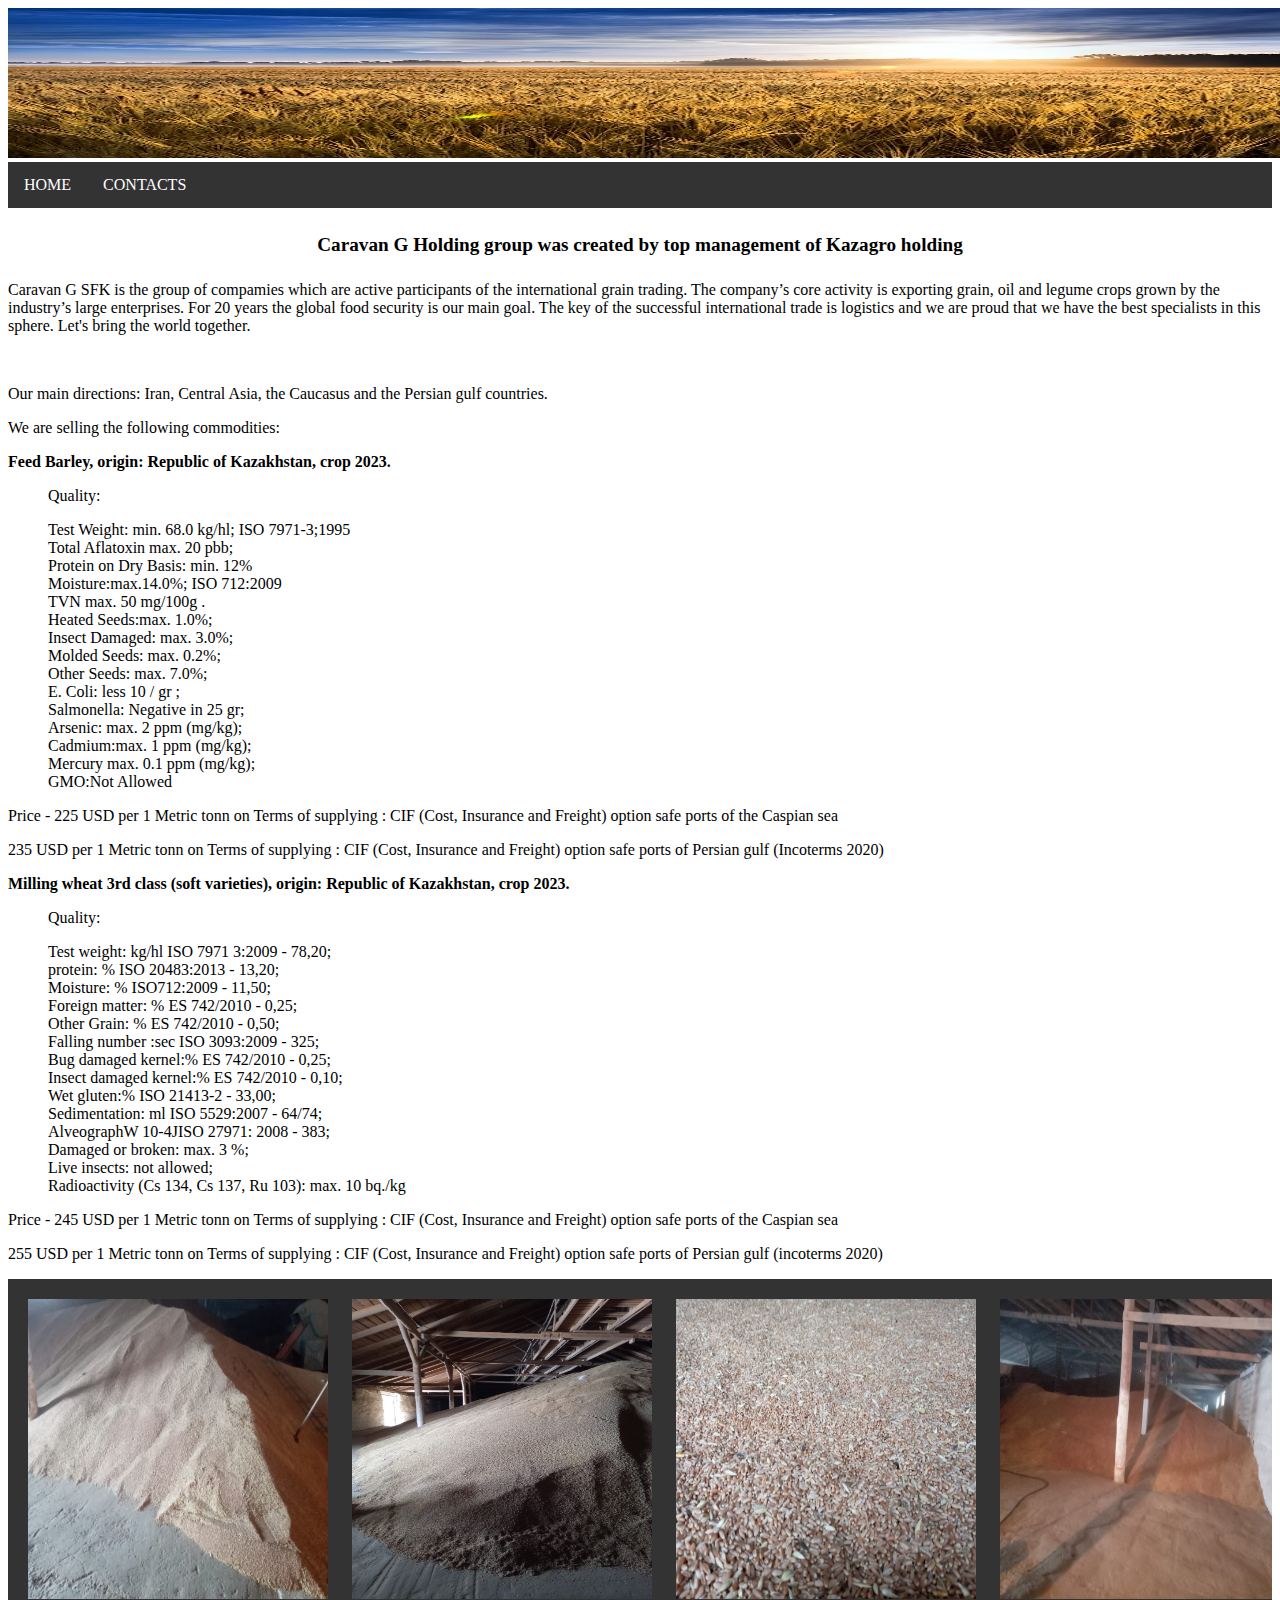
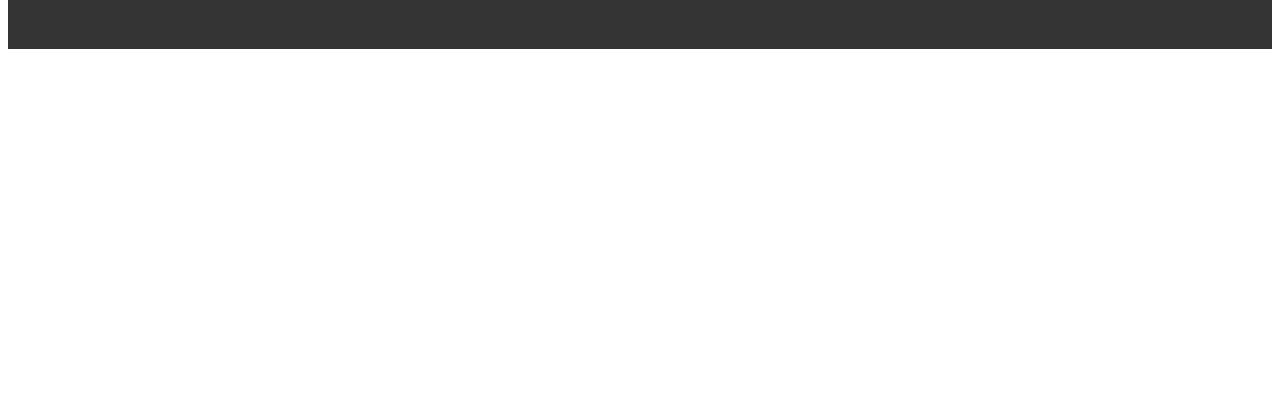
==== index.html @ b92e232f "Add files via upload" ====
<!DOCTYPE html>
<html>
<meta charset="UTF-8">
<meta name="viewport" content="width=device-width, initial-scale=1.0">
<link rel="stylesheet" href="/w3css/3/w3.css">
<link rel="stylesheet" href="https://cdnjs.cloudflare.com/ajax/libs/font-awesome/4.6.3/css/font-awesome.min.css">
<link rel="stylesheet" href="style.css">

<body>


  <div class="head">
    <img src="img.grain/R.jpg" width="1465px" height="150px">
  </div>
  <!-- Navigation -->
  <ul class="nava1">
    <nav class="w3-top w3-bar w3-black">
      <li class="nava"><a href="index.html" class="w3-button w3-bar-item">HOME</a></li>
      <li class="nava"><a href="contact.html" class="w3-button w3-bar-item">CONTACTS</a></li>
    </nav>
  </ul>

  <div class="about-text">
    <div class="h-heading">
      <h4 class="hheadingtext">Caravan G Holding group was created by top management of Kazagro holding</h4>
    </div>

   
      <p>Caravan G SFK is the group of compamies which are active participants of the international grain trading. The
        company’s core activity is exporting grain, oil and legume crops grown by the industry’s large enterprises. For 20 years the global food security is our main goal. 
        The key of the successful international trade is logistics and we are proud that we have the best specialists in this sphere. Let's bring the world together.</p>
        <br>

      <p>Our main directions: Iran, Central Asia, the Caucasus and the Persian gulf countries. </p>


      <p>We are selling the following commodities:</p>


      <p><strong>Feed Barley, origin: Republic of Kazakhstan, crop 2023.</strong></p>
      <ul class="specsqual">
        <p>Quality:</p>
        <li>Test Weight: min. 68.0 kg/hl; ISO 7971-3;1995</li>
        <li>Total Aflatoxin max. 20 pbb;</li>
        <li>Protein on Dry Basis: min. 12%</li>
        <li>Moisture:max.14.0%; ISO 712:2009</li>
        <li>TVN max. 50 mg/100g .</li>
        <li>Heated Seeds:max. 1.0%;</li>
        <li>Insect Damaged: max. 3.0%;</li>
        <li>Molded Seeds: max. 0.2%;</li>
        <li>Other Seeds: max. 7.0%;</li>
        <li>E. Coli: less 10 / gr ; </li>
        <li>Salmonella: Negative in 25 gr;</li>
        <li>Arsenic: max. 2 ppm (mg/kg);</li>
        <li>Cadmium:max. 1 ppm (mg/kg);</li>
        <li>Mercury max. 0.1 ppm (mg/kg);</li>
        <li>GMO:Not Allowed</li>
      </ul>

      <p>Price - 225 USD per 1 Metric tonn on Terms of supplying : CIF (Cost, Insurance and Freight) option safe ports of the Caspian sea </p>
      <p>235 USD per 1 Metric tonn on Terms of supplying : CIF (Cost, Insurance and Freight) option safe ports of Persian
        gulf (Incoterms 2020)</p>



      <p><strong>Milling wheat 3rd class (soft varieties), origin: Republic of Kazakhstan, crop 2023.</strong></p>
      <ul class="specsqual">
        <p>Quality:</p>
        <li>Test weight: kg/hl ISO 7971 3:2009 - 78,20;</li>
        <li>protein: % ISO 20483:2013 - 13,20;</li>
        <li>Moisture: % ISO712:2009 - 11,50;</li>
        <li>Foreign matter: % ES 742/2010 - 0,25;</li>
        <li>Other Grain: % ES 742/2010 - 0,50;</li>
        <li>Falling number :sec ISO 3093:2009 - 325;</li>
        <li>Bug damaged kernel:% ES 742/2010 - 0,25;</li>
        <li>Insect damaged kernel:% ES 742/2010 - 0,10;</li>
        <li>Wet gluten:% ISO 21413-2 - 33,00;</li>
        <li>Sedimentation: ml ISO 5529:2007 - 64/74;</li>
        <li>AlveographW 10-4JISO 27971: 2008 - 383;</li>
        <li>Damaged or broken: max. 3 %;</li>
        <li>Live insects: not allowed;</li>
        <li>Radioactivity (Cs 134, Cs 137, Ru 103): max. 10 bq./kg</li>
      </ul>



      <p>Price - 245 USD per 1 Metric tonn on Terms of supplying : CIF (Cost, Insurance and Freight) option safe ports of the Caspian sea</p>
      <p>255 USD per 1 Metric tonn on Terms of supplying : CIF (Cost, Insurance and Freight) option safe ports of Persian gulf (incoterms 2020)</p>



        <div class="scroll-container">
          
            <img class="wi" src="img.grain/4803.jpg">
            <img class="lo" src="img.grain/44369.jpg">
            <img class="wi" src="img.grain/97973.jpg">
            <img class="wi" src="img.grain/12035.jpg">
            <img class="wi" src="img.grain/17391.jpg">
            <img class="wi" src="img.grain/69942.jpg">
            <img class="wi" src="img.grain/82650.jpg">
            <img class="wi" src="img.grain/93804.jpg">
            <img class="wi" src="img.grain/2702.jpg">
            <img class="wi" src="img.grain/222333.jpg">
            <img class="wi" src="img.grain/1234.jpg">

            
        
        </div>
        
        <iframe width="560" height="315"  style="position: relative; margin-top: 20px;" src="https://www.youtube.com/embed/WMwENoB-bGI?si=zK_-Vh1mOvVPjELn" title="YouTube video player" frameborder="0" allow="accelerometer; autoplay; clipboard-write; encrypted-media; gyroscope; picture-in-picture; web-share" allowfullscreen></iframe>

        <iframe width="560" height="315"  style="position: relative;" src="https://www.marinetraffic.com/en/ais/embed/zoom:3/centery:36/centerx:23/maptype:4/shownames:false/mmsi:0/shipid:0/fleet:/fleet_id:/vtypes:/showmenu:/remember:false" frameborder="0"></iframe>

      <p></p>
      <p><strong></strong></p>
      <p></p>
      <p><strong></strong></p>


    </div>

</body>

</html>
---- style.css ----
.nava1 {
    list-style-type: none;
    margin: 0;
    padding: 0;
    overflow: hidden;
    background-color: #333;
  }
  
  .nava {
    float: left;
  }
  
  li a {
    display: block;
    color: white;
    text-align: center;
    padding: 14px 16px;
    text-decoration: none;
  }
  
  li a:hover {
    background-color: #111;
  }

  .hheadingtext{
    text-align: center;
    font-size:  1.2em;

  }

  .specsqual {
    background-color: white;
    list-style-type: none
  }

  div.scroll-container {
    background-color: #333;
    overflow: auto;
    white-space: nowrap;
    padding: 10px;
    height: 350px;
  }
  
  div.scroll-container img {
    padding: 10px;
  }
  .wi {
    width: 300px;
    height: 300px;
  }

  .lo {
    width: 300px;
    height: 300px;
  }
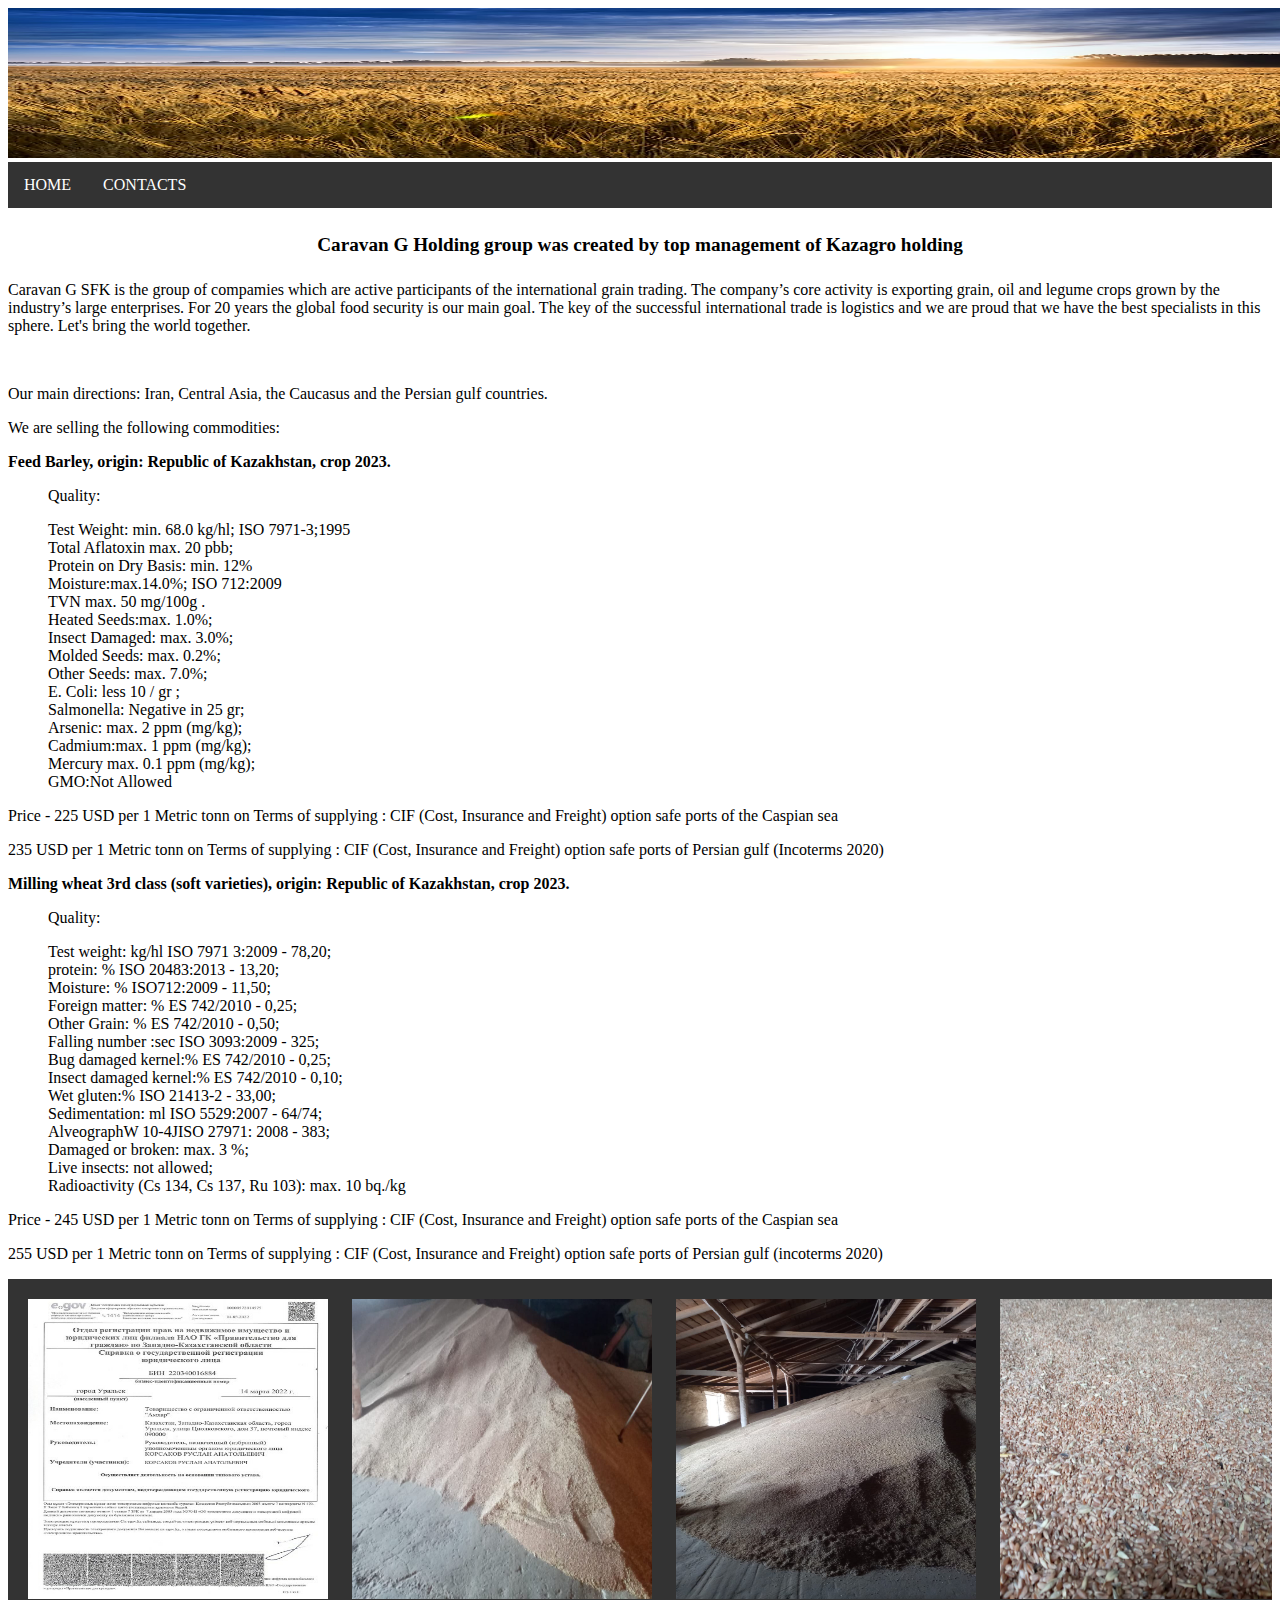
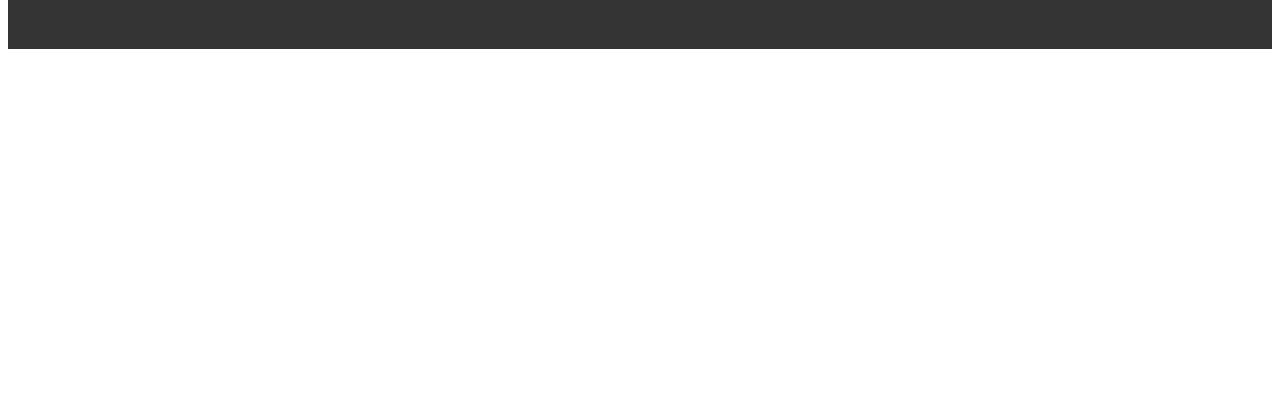
==== commit e5736000: "Update index.html" ====
--- a/index.html
+++ b/index.html
@@ -90,7 +90,9 @@
 
 
         <div class="scroll-container">
-          
+
+            
+            <img class="wi" src="img.grain/Registration.jpg">
             <img class="wi" src="img.grain/4803.jpg">
             <img class="lo" src="img.grain/44369.jpg">
             <img class="wi" src="img.grain/97973.jpg">
@@ -121,4 +123,4 @@
 
 </body>
 
-</html>+</html>
